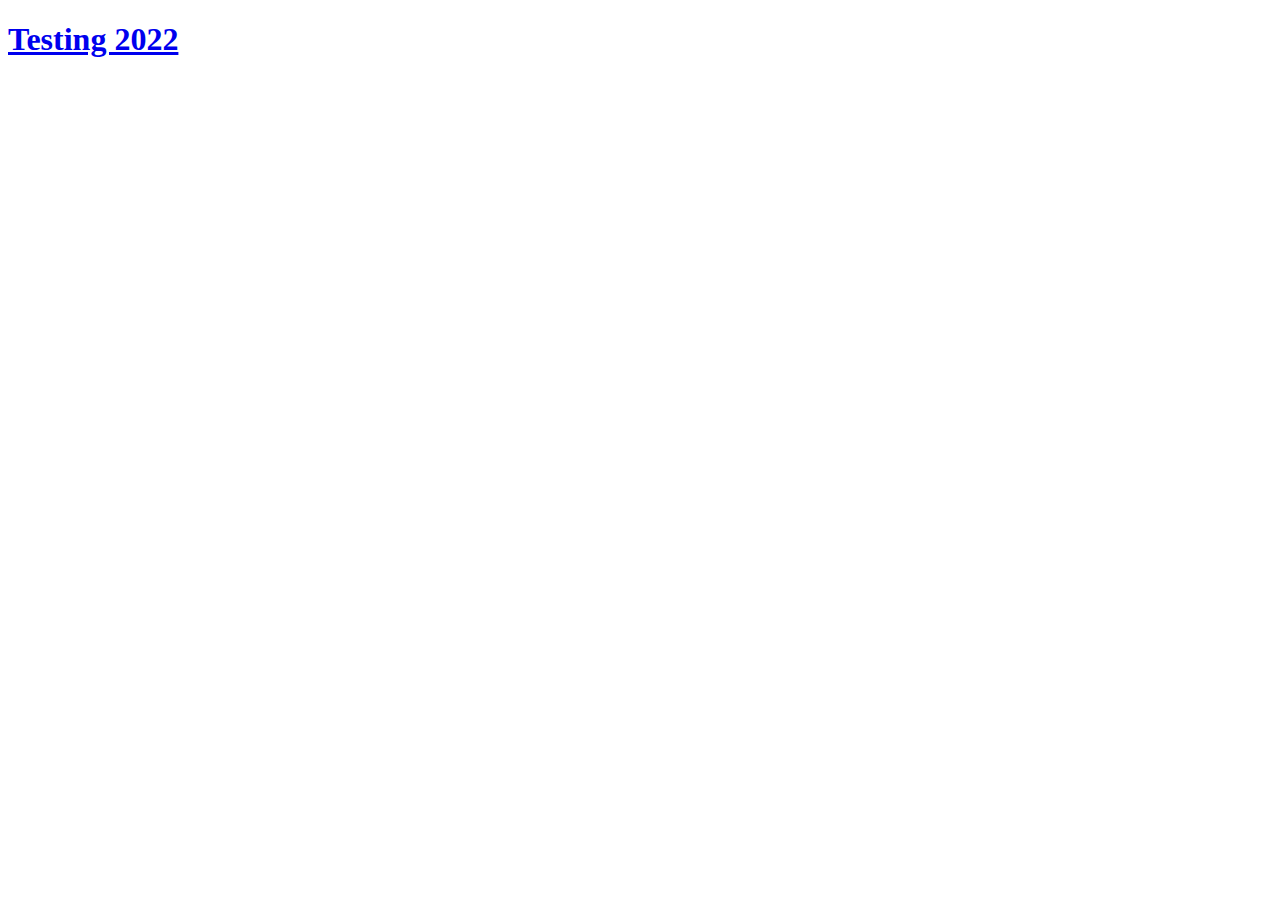
==== pages/2022/photo2022.html @ d6924360 "Functionality to click on links to send to blank html files for the years" ====
<!DOCTYPE html>
<html lang="en">
<head>
    <meta charset="UTF-8">
    <meta name="viewport" content="width=device-width, initial-scale=1.0">
    <title>2022 Photo Gallery</title>
</head>
<body>
    <a href="../../index.html"><h1>Testing 2022</h1></a>
</body>
</html>
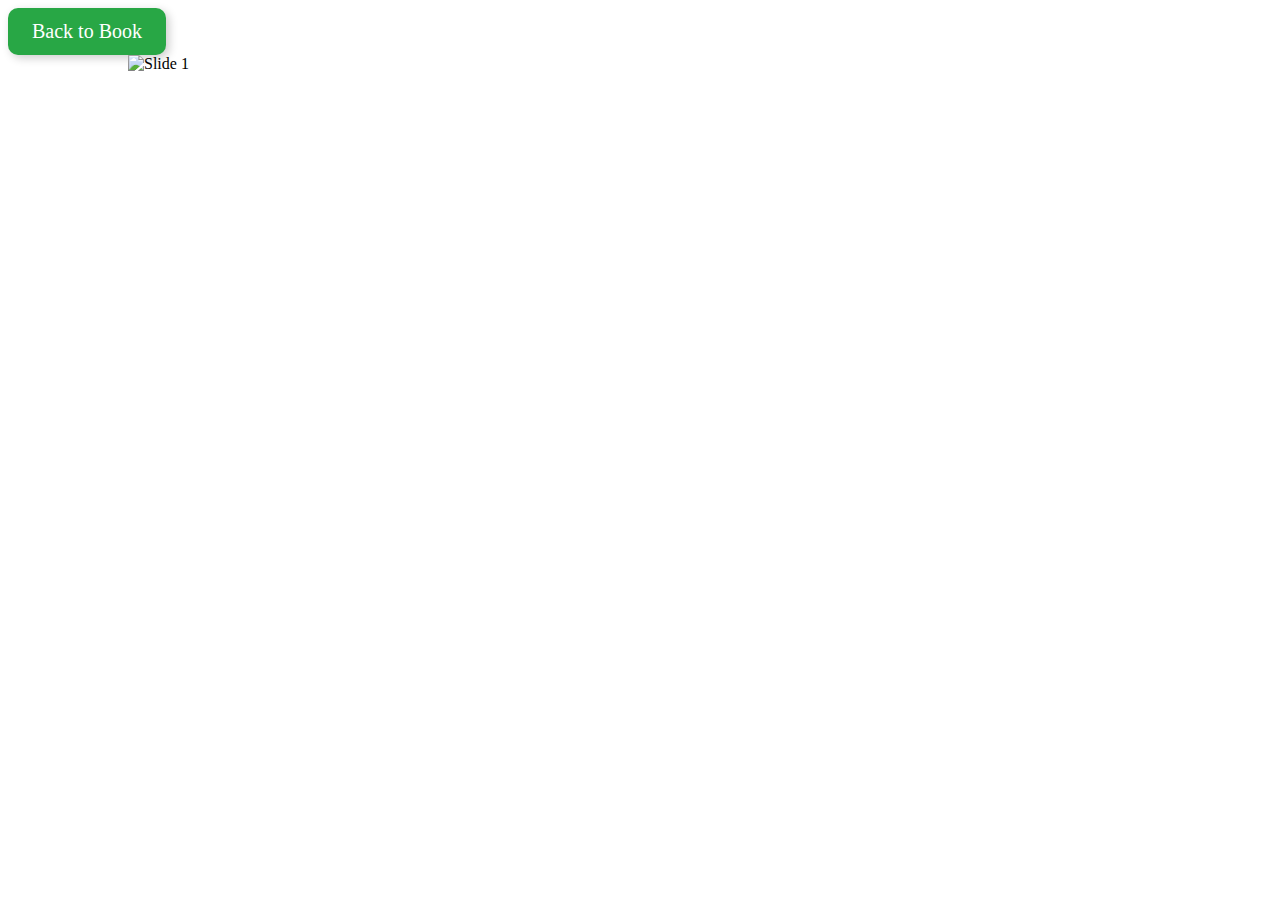
==== commit 951c70ea: "Added images. Added Caruasal. Added smoother buttons." ====
--- a/pages/2022/photo2022.html
+++ b/pages/2022/photo2022.html
@@ -4,8 +4,21 @@
     <meta charset="UTF-8">
     <meta name="viewport" content="width=device-width, initial-scale=1.0">
     <title>2022 Photo Gallery</title>
+    <link rel="stylesheet" href="../style.css">
+    <script src="./main.js" defer></script>
 </head>
 <body>
-    <a href="../../index.html"><h1>Testing 2022</h1></a>
+    <a href="../../index.html" class="button">Back to Book</a>
+    
+    <div class="slider-container">
+        <div class="slider">
+            <!-- Slides will be added dynamically by JavaScript -->
+        </div>
+
+        <div class="dot-container">
+            <!-- Dots will be added dynamically by JavaScript -->
+        </div>
+    </div>
+
 </body>
 </html>--- a/pages/style.css
+++ b/pages/style.css
@@ -0,0 +1,72 @@
+.slider-container {
+    width: 100%;
+    margin: auto;
+    overflow: hidden;
+    position: relative;
+}
+
+.slider {
+    display: flex;
+    transition: transform 1s ease-in-out;
+}
+
+.slide {
+    min-width: 100%;
+    transition: transform 1s ease-in-out, width 1s ease-in-out;
+}
+
+.dot-container {
+    z-index: 5;
+    position: absolute;
+    left: 50%;
+    transform: translateX(-50%);
+    bottom: 1.5em;
+    text-align: center;
+    background-color: rgba(0, 0, 0, 0.3);
+    padding: 5px;
+    border-radius: 20px;
+}
+
+.dot {
+    height: 15px;
+    width: 15px;
+    background-color: #bbb;
+    border-radius: 50%;
+    display: inline-block;
+    transition: background-color 0.6s ease;
+    cursor: pointer;
+}
+
+.active-dot {
+    background-color: white;
+}
+
+/* IMAGE LOOK */
+img {
+    display: block;
+    margin: auto;
+    max-width: 80vw;  /* 90% of the viewport width */
+    max-height: 80vh; /* 90% of the viewport height */
+    height: auto;      /* Maintain aspect ratio */
+    width: auto;       /* Maintain aspect ratio */
+}
+
+/* Back Button */
+.button {
+    display: inline-block;
+    padding: 12px 24px;
+    font-size: 20px;
+    text-decoration: none;
+    color: white;
+    background-color: #28a745;
+    border-radius: 10px;
+    box-shadow: 3px 3px 10px rgba(0, 0, 0, 0.2);
+    transition: all 0.3s ease-in-out;
+}
+
+.button:hover {
+    background-color: #218838;
+    box-shadow: 5px 5px 15px rgba(0, 0, 0, 0.3);
+    transform: translateY(-2px);
+}
+
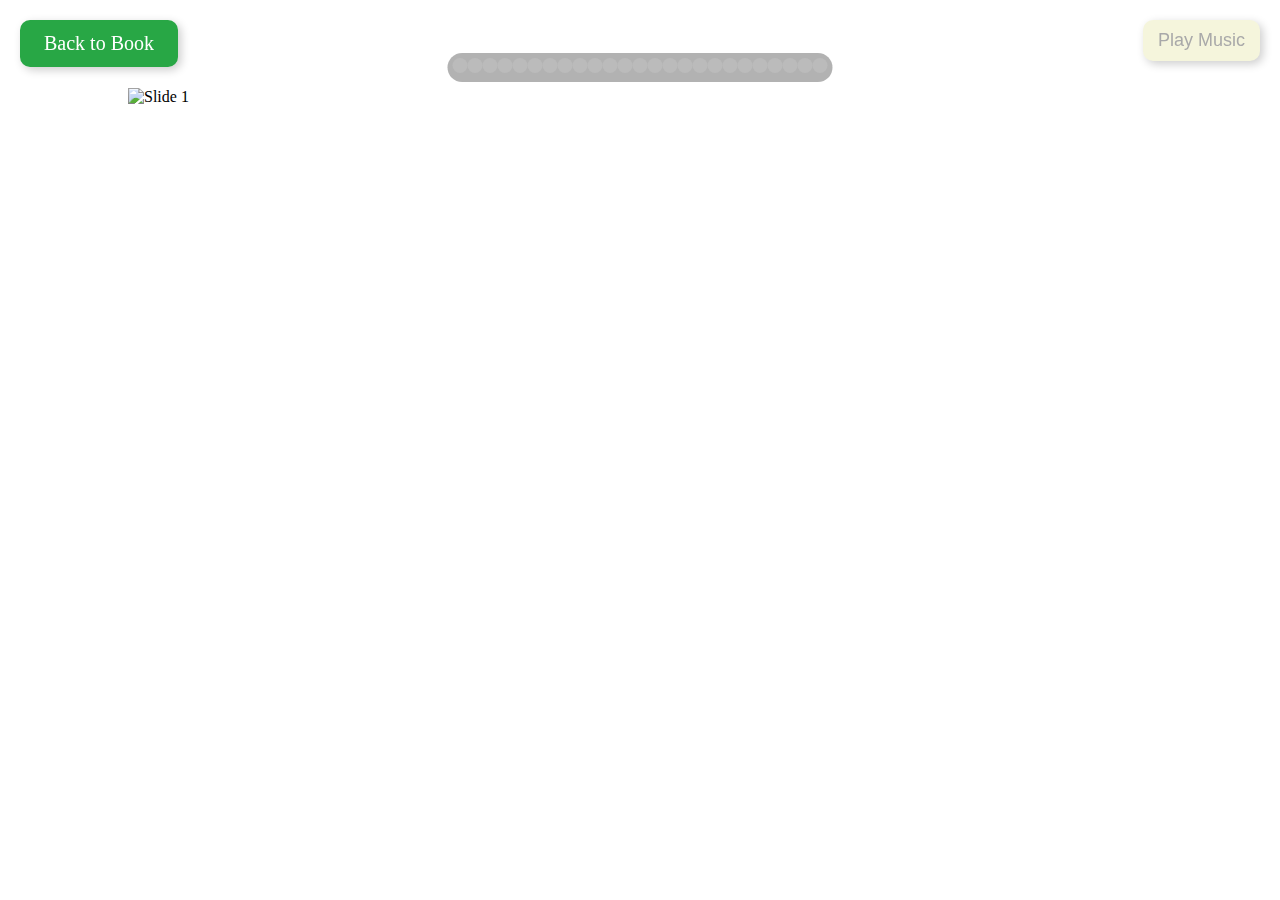
==== commit 300218f9: "incorporated music mp3 option" ====
--- a/pages/2022/photo2022.html
+++ b/pages/2022/photo2022.html
@@ -8,7 +8,19 @@
     <script src="./main.js" defer></script>
 </head>
 <body>
-    <a href="../../index.html" class="button">Back to Book</a>
+    <header class="header">
+        <a href="../../index.html" class="button">Back to Book</a>
+
+        <button id="music-btn">
+            <i class="fas fa-music"></i> Play Music
+        </button>
+    </header>
+
+    <!-- Background Music -->
+    <audio id="bg-music" loop>
+        <source src="../../music/02 - Rollin' Stone.mp3" type="audio/mpeg">
+        Your browser does not support the audio tag.
+    </audio>
     
     <div class="slider-container">
         <div class="slider">
--- a/pages/style.css
+++ b/pages/style.css
@@ -3,6 +3,8 @@
     margin: auto;
     overflow: hidden;
     position: relative;
+    padding-top: 80px; /* Adjust this value based on the height of the header */
+
 }
 
 .slider {
@@ -51,7 +53,7 @@
     width: auto;       /* Maintain aspect ratio */
 }
 
-/* Back Button */
+/* Back Button To Home*/
 .button {
     display: inline-block;
     padding: 12px 24px;
@@ -70,3 +72,58 @@
     transform: translateY(-2px);
 }
 
+/*Music Button*/
+
+/* Header with Flexbox */
+.header {
+    position: fixed;
+    top: 10px;
+    left: 0;
+    width: 100%;
+    display: flex;
+    justify-content: space-between;  
+    align-items: center;
+    padding: 10px 20px;
+    z-index: 10;
+}
+
+
+#music-btn {
+    position: fixed;
+    top: 20px;
+    right: 20px;
+    padding: 10px 15px;
+    font-size: 18px;
+    background-color: #F5F5DC;
+    color: darkgray;
+    border: none;
+    border-radius: 10px;
+    cursor: pointer;
+    box-shadow: 3px 3px 10px rgba(0, 0, 0, 0.2);
+    transition: all 0.3s ease-in-out;
+}
+
+#music-btn:hover {
+    background-color: #D3D3C3;
+}
+
+/*Back to Home button resize for mobile */
+@media (max-width: 768px) {
+    .button {
+        padding: 10px 15px; 
+        font-size: 18px;
+        background-color: #28a745;
+        color: white;
+        border: none;
+        border-radius: 10px;
+        cursor: pointer;
+        box-shadow: 3px 3px 10px rgba(0, 0, 0, 0.2);
+        transition: all 0.3s ease-in-out;
+    }
+
+    .button:hover {
+        background-color: #218838;
+        box-shadow: 5px 5px 15px rgba(0, 0, 0, 0.3);
+        transform: translateY(-2px);    
+    }
+}
